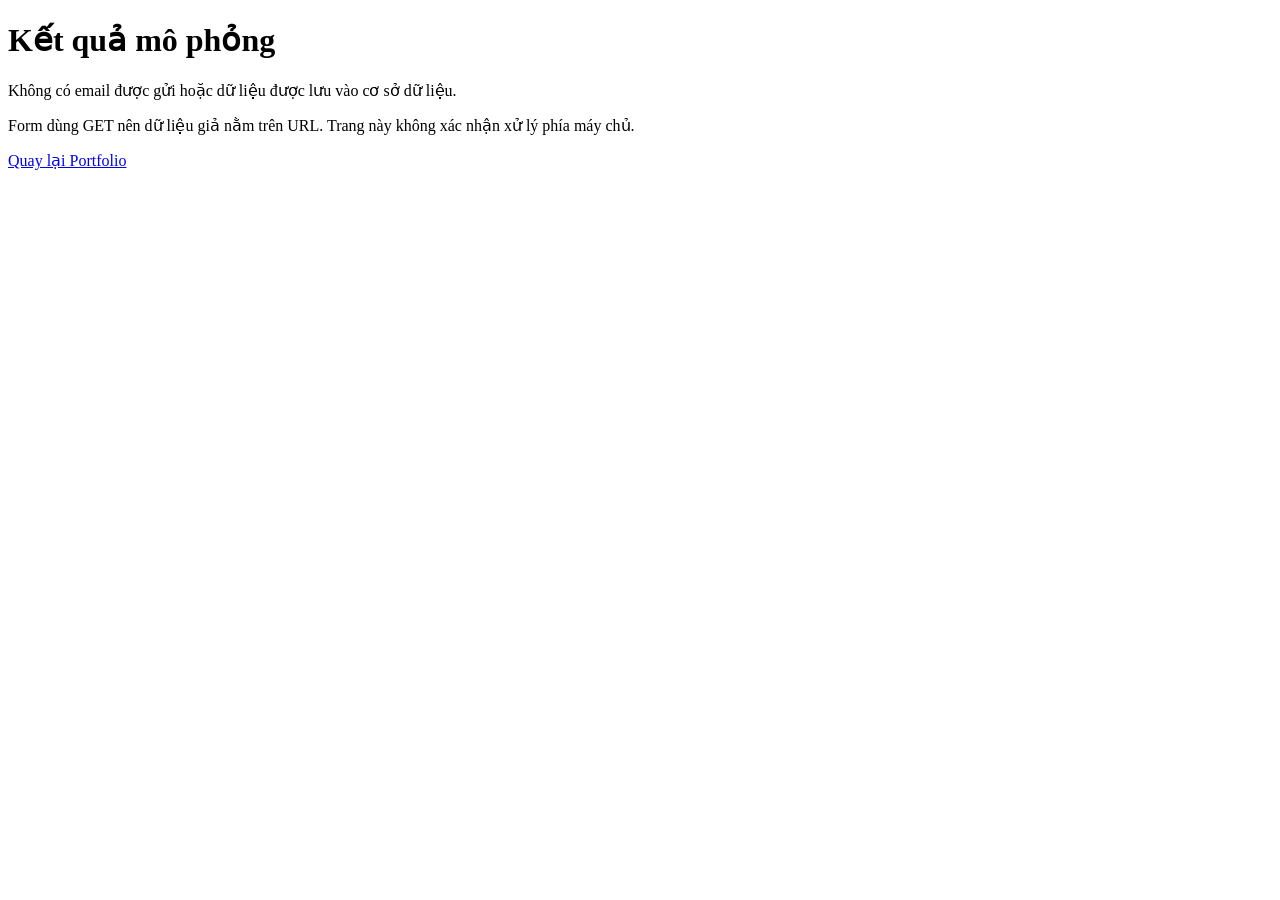
==== ket-qua.html @ 2c300bdc "Add files via upload" ====
<!doctype html>
<html lang="vi">

<head>
    <meta charset="utf-8">
    <meta name="viewport" content="width=device-width,initial-scale=1">
    <title>Kết quả mô phỏng</title>
    <link rel="stylesheet" href="css/style.css">
</head>

<body>
    <main>
        <h1>Kết quả mô phỏng</h1>
        <p>Không có email được gửi hoặc dữ liệu được lưu vào cơ sở dữ liệu.</p>
        <p>Form dùng GET nên dữ liệu giả nằm trên URL. Trang này không xác nhận xử lý phía máy chủ.</p><a
            href="index.html#lien-he">Quay lại Portfolio</a>
    </main>
</body>

</html>
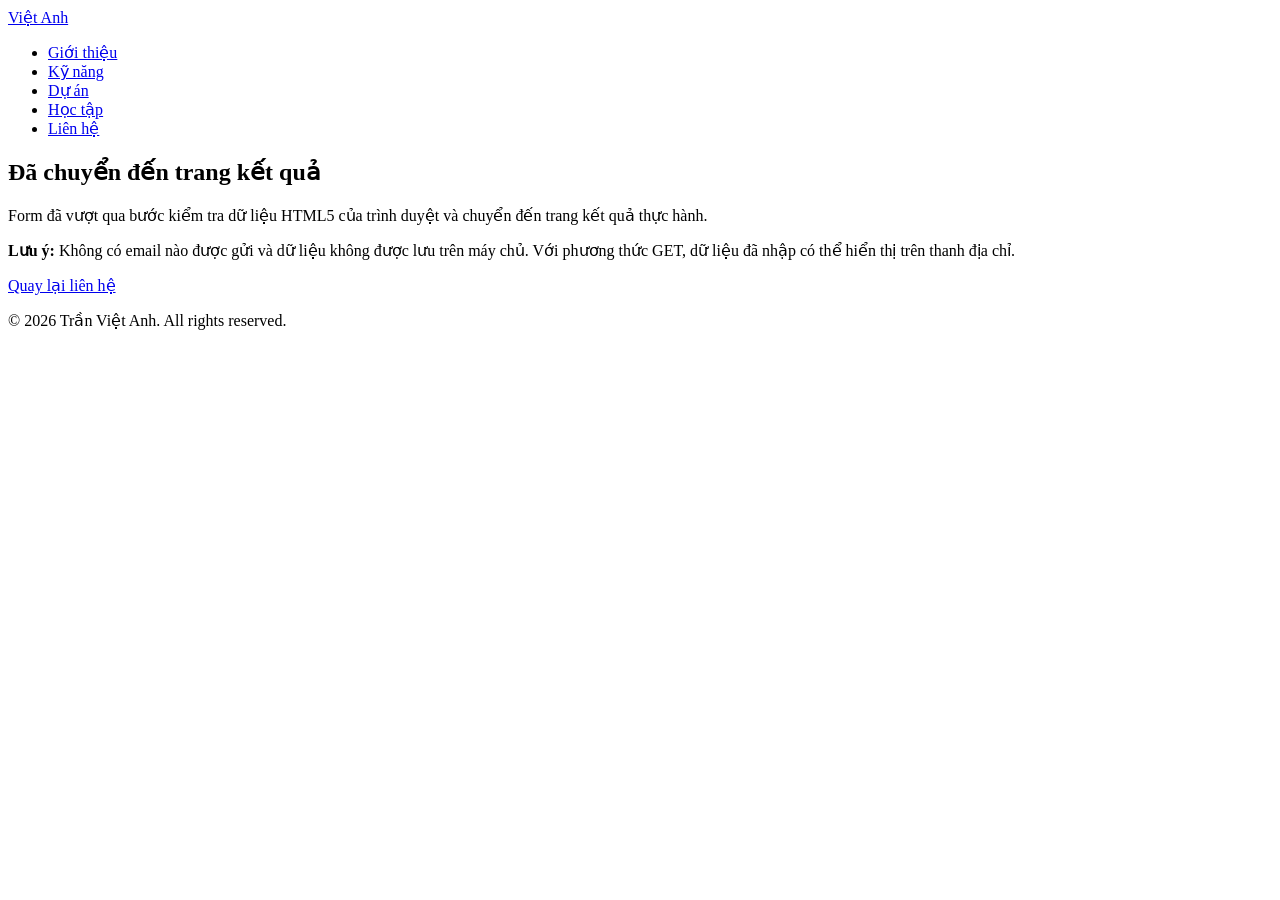
==== commit 8c78d6f7: "Add files via upload" ====
--- a/ket-qua.html
+++ b/ket-qua.html
@@ -2,19 +2,63 @@
 <html lang="vi">
 
 <head>
-    <meta charset="utf-8">
-    <meta name="viewport" content="width=device-width,initial-scale=1">
-    <title>Kết quả mô phỏng</title>
-    <link rel="stylesheet" href="css/style.css">
+  <meta charset="UTF-8" />
+  <meta name="viewport" content="width=device-width, initial-scale=1.0" />
+  <title>Kết quả liên hệ - Trần Việt Anh</title>
+  <link rel="stylesheet" href="D:\CNTT20-04\portfolio\css\style.css" />
 </head>
 
 <body>
-    <main>
-        <h1>Kết quả mô phỏng</h1>
-        <p>Không có email được gửi hoặc dữ liệu được lưu vào cơ sở dữ liệu.</p>
-        <p>Form dùng GET nên dữ liệu giả nằm trên URL. Trang này không xác nhận xử lý phía máy chủ.</p><a
-            href="index.html#lien-he">Quay lại Portfolio</a>
-    </main>
+  <header class="site-header">
+    <div class="container">
+      <a class="logo" href="index.html#gioi-thieu">
+        Việt Anh
+      </a>
+
+      <nav aria-label="Menu chính">
+        <ul class="menu">
+          <li><a href="index.html#gioi-thieu">Giới thiệu</a></li>
+          <li><a href="index.html#ky-nang">Kỹ năng</a></li>
+          <li><a href="index.html#du-an">Dự án</a></li>
+          <li><a href="index.html#hoc-tap">Học tập</a></li>
+          <li><a href="index.html#lien-he">Liên hệ</a></li>
+        </ul>
+      </nav>
+    </div>
+  </header>
+
+  <main id="noi-dung" class="result-main">
+    <div class="container">
+      <section class="result-panel" aria-labelledby="result-title">
+        <h1 id="result-title">
+          Đã chuyển đến trang kết quả
+        </h1>
+
+        <p>
+          Form đã vượt qua bước kiểm tra dữ liệu HTML5
+          của trình duyệt và chuyển đến trang kết quả
+          thực hành.
+        </p>
+
+        <p>
+          <strong>Lưu ý:</strong>
+          Không có email nào được gửi và dữ liệu không
+          được lưu trên máy chủ. Với phương thức GET,
+          dữ liệu đã nhập có thể hiển thị trên thanh địa chỉ.
+        </p>
+
+        <a class="button" href="index.html#lien-he">
+          Quay lại liên hệ
+        </a>
+      </section>
+    </div>
+  </main>
+
+  <footer class="site-footer">
+    <div class="container">
+      <p>© 2026 Trần Việt Anh. All rights reserved.</p>
+    </div>
+  </footer>
 </body>
 
 </html>
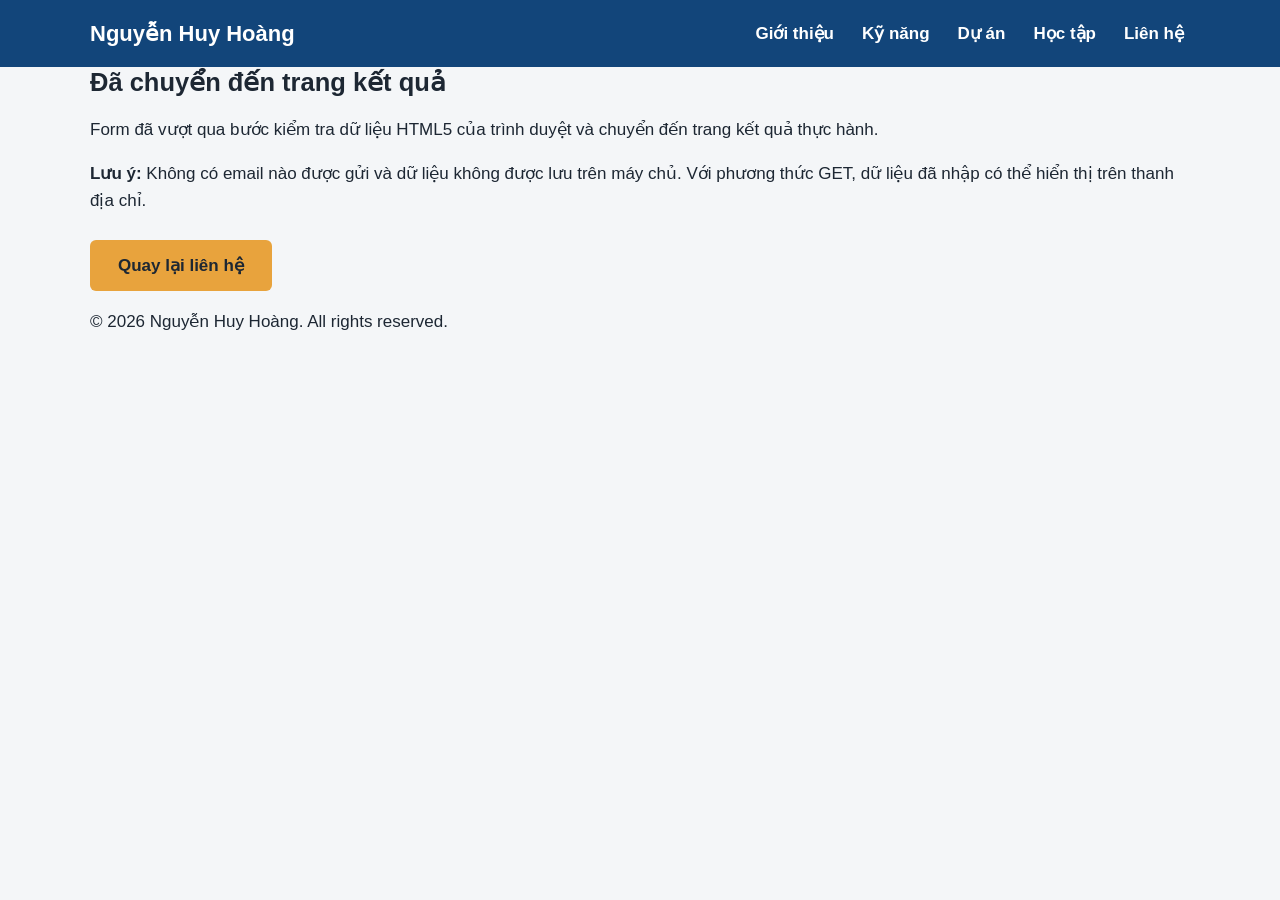
==== commit 13fc2f8e: "sửa thông tin" ====
--- a/ket-qua.html
+++ b/ket-qua.html
@@ -4,15 +4,15 @@
 <head>
   <meta charset="UTF-8" />
   <meta name="viewport" content="width=device-width, initial-scale=1.0" />
-  <title>Kết quả liên hệ - Trần Việt Anh</title>
-  <link rel="stylesheet" href="D:\CNTT20-04\portfolio\css\style.css" />
+  <title>Kết quả liên hệ - Nguyễn Huy Hoàng</title>
+  <link rel="stylesheet" href="css/style.css" />
 </head>
 
 <body>
   <header class="site-header">
     <div class="container">
       <a class="logo" href="index.html#gioi-thieu">
-        Việt Anh
+        Nguyễn Huy Hoàng
       </a>
 
       <nav aria-label="Menu chính">
@@ -56,7 +56,7 @@
 
   <footer class="site-footer">
     <div class="container">
-      <p>© 2026 Trần Việt Anh. All rights reserved.</p>
+      <p>© 2026 Nguyễn Huy Hoàng. All rights reserved.</p>
     </div>
   </footer>
 </body>
--- a/css/style.css
+++ b/css/style.css
@@ -0,0 +1,407 @@
+﻿
+/* PORTFOLIO V5 - TRAN VIET ANH
+   Nang cap tu CSS cu theo yeu cau Lab 5
+*/
+*,
+*::before,
+*::after {
+  box-sizing: border-box;
+}
+
+html {
+  scroll-behavior: smooth;
+}
+
+body {
+  width: 100%;
+  min-width: 0;
+  margin: 0;
+  font-family: "Inter", "Segoe UI", Arial, sans-serif;
+  font-size: 1.0625rem;
+  line-height: 1.6;
+  color: #1d2733;
+  background: #f4f6f8;
+}
+
+h1,
+h2,
+h3 {
+  line-height: 1.25;
+  margin: 0 0 1rem;
+}
+
+h2 {
+  font-size: 1.875rem;
+  color: #12457a;
+}
+
+a {
+  color: #12457a;
+}
+
+a:focus-visible,
+button:focus-visible,
+input:focus-visible,
+textarea:focus-visible {
+  outline: 0.1875rem solid #e8a33d;
+  outline-offset: 0.1875rem;
+}
+
+.container {
+  width: 100%;
+  max-width: 1148px;
+  margin: 0 auto;
+  padding: 0 1.5rem;
+}
+
+.section {
+  padding: 4rem 0;
+}
+
+.section-alt {
+  background: #e6edf3;
+}
+
+.site-header {
+  background: #12457a;
+  padding: 1rem 0;
+}
+
+.site-header .container {
+  display: flex;
+  justify-content: space-between;
+  align-items: center;
+  flex-wrap: wrap;
+  gap: 1rem;
+}
+
+.logo {
+  color: #ffffff;
+  font-size: 1.375rem;
+  font-weight: 700;
+  text-decoration: none;
+}
+
+.menu {
+  display: flex;
+  gap: 0 1rem;
+  list-style: none;
+  flex-wrap: wrap;
+  margin: 0;
+  padding: 0;
+  white-space: nowrap;
+}
+
+.menu a {
+  display: inline-block;
+  color: #ffffff;
+  text-decoration: none;
+  font-weight: 600;
+  padding: 0.25rem 0.375rem;
+  border-radius: 0.25rem;
+  transition: background-color 180ms ease;
+}
+
+.menu a:hover {
+  background-color: #28639b;
+  text-decoration: underline;
+}
+
+.hero {
+  background: #ffffff;
+  padding: 4.5rem 0;
+}
+
+.hero-inner {
+  display: flex;
+  align-items: center;
+  gap: 4rem;
+  flex-wrap: wrap;
+}
+
+.hero-text {
+  flex: 1;
+  min-width: 0;
+}
+
+.hero-role {
+  color: #4a5a6a;
+  font-weight: 600;
+  margin: 0 0 0.5rem;
+}
+
+.hero h1 {
+  font-size: 3.5rem;
+  color: #12457a;
+}
+
+.button {
+  display: inline-block;
+  margin-top: 0.5rem;
+  padding: 0.75rem 1.75rem;
+  background: #e8a33d;
+  color: #1d2733;
+  font: inherit;
+  font-weight: 700;
+  text-decoration: none;
+  border: none;
+  border-radius: 0.375rem;
+  cursor: pointer;
+  transition: background-color 180ms ease,
+              transform 180ms ease;
+}
+
+.button:hover {
+  background: #f4ba63;
+  color: #1d2733;
+}
+
+.button:active {
+  transform: translateY(0.0625rem);
+}
+
+.img {
+  max-width: 100%;
+  height: auto;
+}
+
+.avatar {
+  width: 20rem;
+  height: 20rem;
+  max-width: 100%;
+  border-radius: 50%;
+  object-fit: cover;
+}
+
+.skills {
+  display: grid;
+  grid-template-columns: repeat(auto-fit, minmax(13.75rem, 1fr));
+  gap: 0.5rem 2rem;
+  padding-left: 1.25rem;
+}
+
+.projects {
+  display: grid;
+  grid-template-columns: repeat(auto-fit, minmax(15.625rem, 1fr));
+  gap: 1.5rem;
+}
+
+.card {
+  background: #ffffff;
+  padding: 1.25rem;
+  border-radius: 0.5rem;
+  border-top: 0.25rem solid #e8a33d;
+  transition: transform 180ms ease,
+              box-shadow 180ms ease;
+}
+
+.card:hover,
+.card:focus-within {
+  transform: translateY(-0.25rem);
+  box-shadow: 0 0.375rem 1rem rgba(0, 0, 0, 0.12);
+}
+
+.card a {
+  overflow-wrap: anywhere;
+}
+
+.card img {
+  width: 100%;
+  max-width: 100%;
+  height: auto;
+  display: block;
+  margin-bottom: 1rem;
+}
+
+.card h3 {
+  font-size: 1.25rem;
+}
+
+.study {
+  width: 100%;
+  border-collapse: collapse;
+  background: #ffffff;
+}
+
+.study th,
+.study td {
+  padding: 0.75rem 1rem;
+  border: 0.0625rem solid #c9d4de;
+  text-align: left;
+}
+
+.study th {
+  background: #12457a;
+  color: #ffffff;
+}
+
+.contact {
+  display: flex;
+  gap: 3rem;
+  list-style: none;
+  padding: 0;
+  flex-wrap: wrap;
+}
+
+.contact-form {
+  max-width: 37.5rem;
+  margin-top: 2rem;
+  padding: 1.5rem;
+  background: #ffffff;
+  border: 0.0625rem solid #c9d4de;
+  border-radius: 0.5rem;
+}
+
+.contact-form h3 {
+  color: #12457a;
+}
+
+.form-group {
+  margin-bottom: 1.25rem;
+}
+
+.form-group label {
+  display: block;
+  margin-bottom: 0.375rem;
+  font-weight: 600;
+}
+
+.form-group input,
+.form-group textarea {
+  width: 100%;
+  min-width: 0;
+  box-sizing: border-box;
+  padding: 0.75rem;
+  border: 0.0625rem solid #a9b9c7;
+  border-radius: 0.375rem;
+  font: inherit;
+  background: #ffffff;
+  color: #1d2733;
+}
+
+.form-group textarea {
+  resize: vertical;
+}
+
+.form-group input:focus-visible,
+.form-group textarea:focus-visible {
+  border-color: #12457a;
+  outline: 0.1875rem solid #e8a33d;
+  outline-offset: 0.1875rem;
+}
+
+.form-group input:focus:invalid:not(:placeholder-shown),
+.form-group textarea:focus:invalid:not(:placeholder-shown) {
+  border-color: #b34343;
+}
+
+.form-group small {
+  display: block;
+  margin-top: 0.25rem;
+  color: #4a5a6a;
+  font-size: 0.875rem;
+}
+
+.form-note {
+  margin-top: 1rem;
+  font-size: 0.875rem;
+  color: #4a5a6a;
+}
+
+.site-footer .container {
+  display: flex;
+  justify-content: space-between;
+  align-items: center;
+  flex-wrap: wrap;
+  gap: 1rem;
+}
+
+@media (max-width: 768px) {
+  .section {
+    padding: 3rem 0;
+  }
+
+  .hero {
+    padding: 3.5rem 0;
+  }
+
+  .hero-inner {
+    gap: 2.5rem;
+  }
+
+  .hero h1 {
+    font-size: 2.75rem;
+  }
+
+  .avatar {
+    width: 16.25rem;
+    height: 16.25rem;
+  }
+
+  .menu {
+    gap: 1.25rem;
+  }
+
+  .study th,
+  .study td {
+    padding: 0.625rem 0.75rem;
+  }
+}
+
+@media (max-width: 480px) {
+  body {
+    font-size: 1rem;
+  }
+
+  .container {
+    padding: 0 1rem;
+  }
+
+  .site-header .container {
+    flex-direction: column;
+    align-items: flex-start;
+  }
+
+  .menu {
+    flex-wrap: wrap;
+    gap: 0.75rem 1.25rem;
+    white-space: normal;
+  }
+
+  .hero-inner {
+    flex-direction: column;
+    align-items: center;
+    text-align: center;
+    gap: 2rem;
+  }
+
+  .hero h1 {
+    font-size: 2.25rem;
+  }
+
+  .avatar {
+    width: 13.75rem;
+    height: 13.75rem;
+  }
+
+  .button {
+    padding: 0.625rem 1.375rem;
+  }
+
+  .section {
+    padding: 2.5rem 0;
+  }
+
+  h2 {
+    font-size: 1.625rem;
+  }
+
+  .contact {
+    flex-direction: column;
+    gap: 0.75rem;
+  }
+
+  .contact-form {
+    padding: 1rem;
+  }
+}
